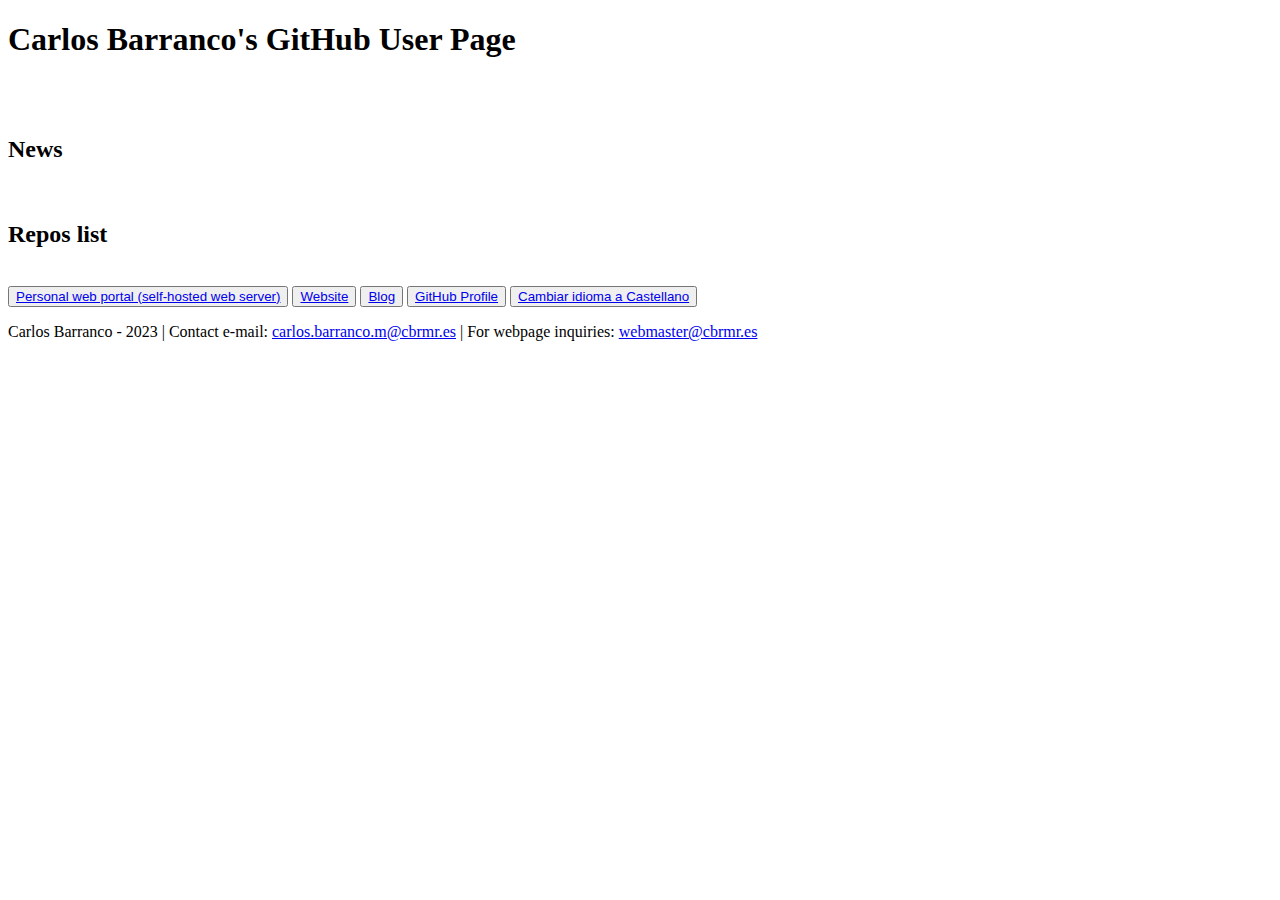
==== english-index.html @ 43de069b "Creación de página" ====
<!DOCTYPE html>
<html>
    <head>
        <title>GitHub - CBRMR</title>
        <meta charset="UTF-8" />
        <link rel="stylesheet" src="./main-style.css" />
    </head>
    <body>
        <h1>Carlos Barranco's GitHub User Page</h1>
        <br />
        <br />
        <h2>News</h2>
        <!-- Novedades (en Inglés) AQUÍ -->
        <br />
        <h2>Repos list</h2>
        <!-- Sitios de y acceso a repositorios AQUÍ -->
        <br />
        <button><a href="http://portal.cbrmr.es">Personal web portal (self-hosted web server)</a></button>
        <button><a href="https://www.cbrmr.es">Website</a></button>
        <button><a href="https://blog.cbrmr.es">Blog</a></button>
        <button><a href="https://github.com/charliebrmg">GitHub Profile</a></button>
        <button><a href="./index.html">Cambiar idioma a Castellano</a></button>
        <br />
        <p>Carlos Barranco - 2023 | Contact e-mail: <a href="mailto:carlos.barranco.m@cbrmr.es">carlos.barranco.m@cbrmr.es</a>
           | For webpage inquiries: <a href="mailto:webmaster@cbrmr.es">webmaster@cbrmr.es</a></p>
    </body>
</html>
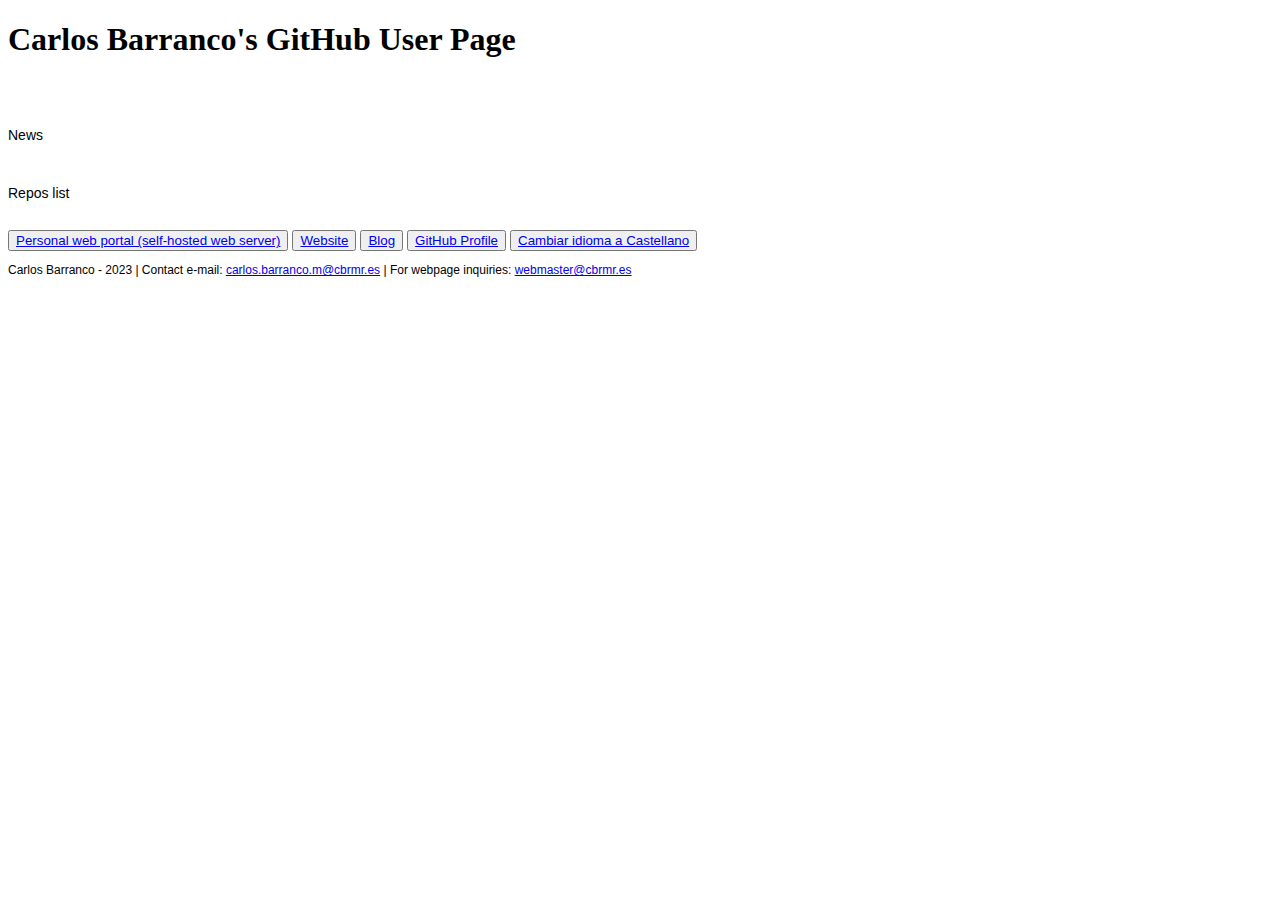
==== commit 74829d77: "english-index.html 1.1" ====
--- a/english-index.html
+++ b/english-index.html
@@ -3,7 +3,39 @@
     <head>
         <title>GitHub - CBRMR</title>
         <meta charset="UTF-8" />
-        <link rel="stylesheet" src="./main-style.css" />
+<!--    <link rel="stylesheet" src="main-style.css" />    -->
+        <style>
+            background-color: white;
+            color: black;
+            h1 {
+                font: 16px Arial;
+            }
+            h2 {
+                font: 14px Arial;
+            }
+            h3 {
+                font: 14px Arial;
+            }
+            h4, p {
+                font: 12px Arial;
+            }
+            ul,ol,li {
+                font: 14px Arial;
+            }
+            ul {
+                list-style-type: circle;
+            }
+            ol {
+                list-style-type: decimal;
+            }
+            th {
+                font: 14px Arial;
+            }
+            tr {
+                font: 14px Arial;
+            }
+        </style>
+    </head>
     </head>
     <body>
         <h1>Carlos Barranco's GitHub User Page</h1>
@@ -24,4 +56,4 @@
         <p>Carlos Barranco - 2023 | Contact e-mail: <a href="mailto:carlos.barranco.m@cbrmr.es">carlos.barranco.m@cbrmr.es</a>
            | For webpage inquiries: <a href="mailto:webmaster@cbrmr.es">webmaster@cbrmr.es</a></p>
     </body>
-</html>+</html>
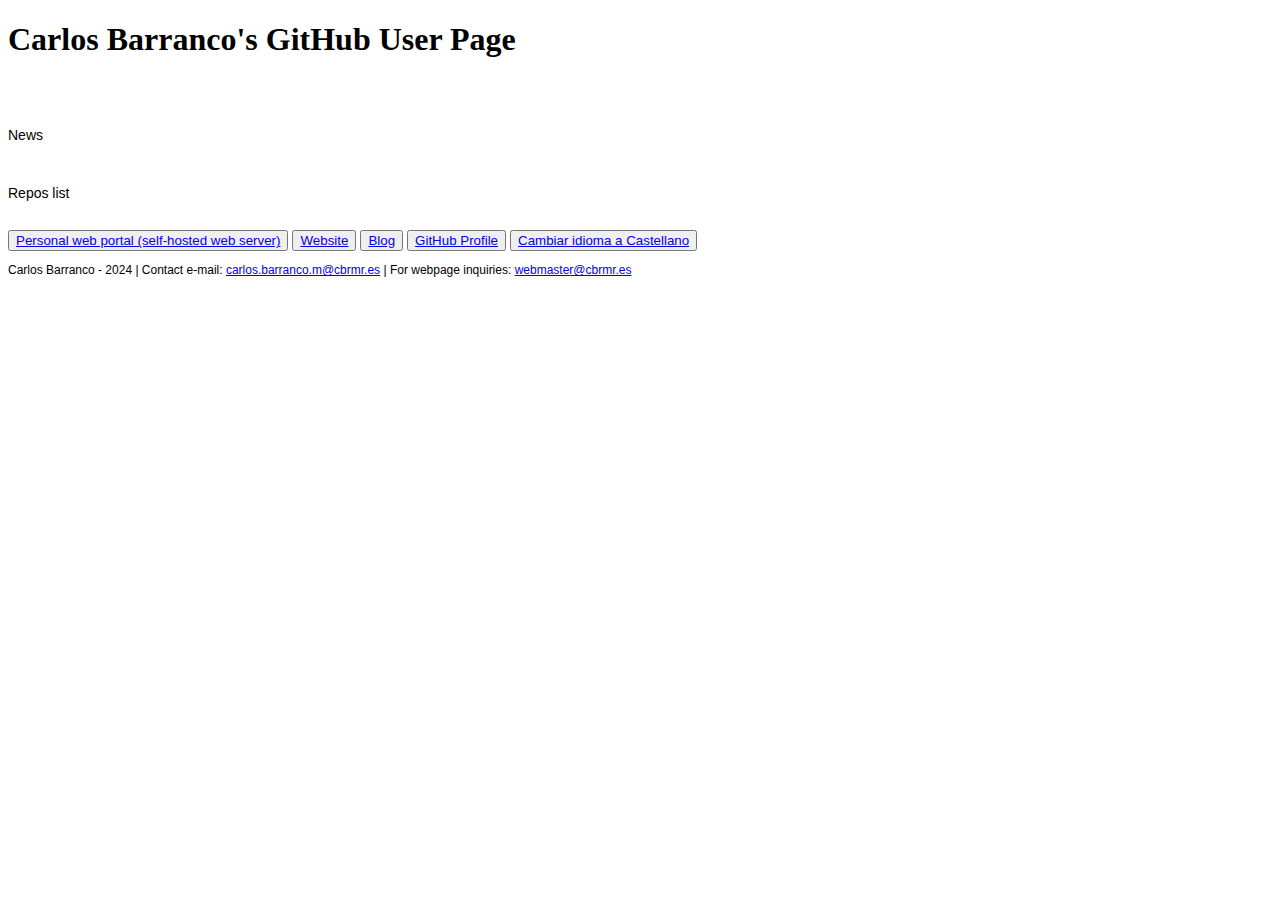
==== commit 6f896931: "Update english-index.html (ENG)" ====
--- a/english-index.html
+++ b/english-index.html
@@ -53,7 +53,7 @@
         <button><a href="https://github.com/charliebrmg">GitHub Profile</a></button>
         <button><a href="./index.html">Cambiar idioma a Castellano</a></button>
         <br />
-        <p>Carlos Barranco - 2023 | Contact e-mail: <a href="mailto:carlos.barranco.m@cbrmr.es">carlos.barranco.m@cbrmr.es</a>
+        <p>Carlos Barranco - 2024 | Contact e-mail: <a href="mailto:carlos.barranco.m@cbrmr.es">carlos.barranco.m@cbrmr.es</a>
            | For webpage inquiries: <a href="mailto:webmaster@cbrmr.es">webmaster@cbrmr.es</a></p>
     </body>
 </html>
